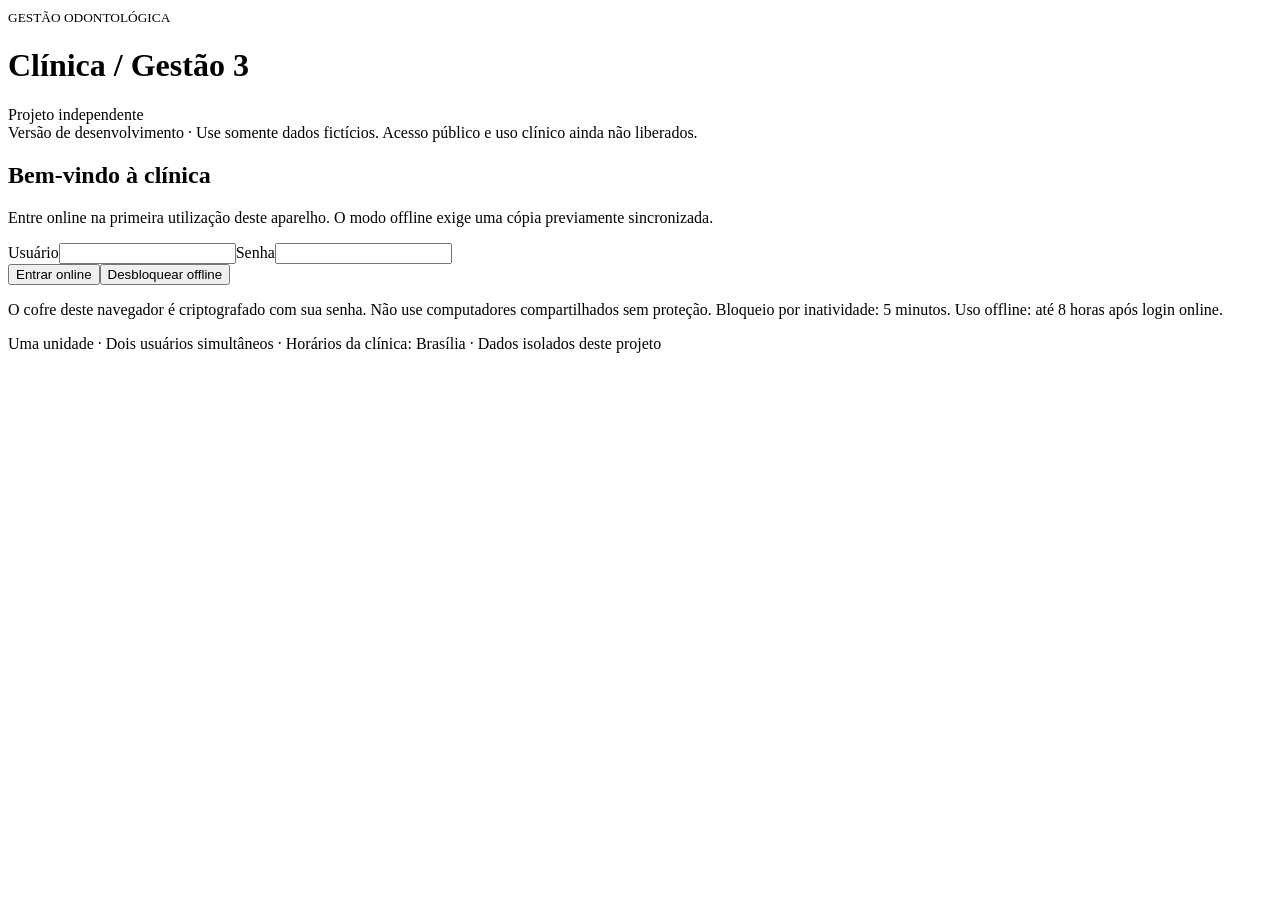
==== web/index.html @ bb024c25 "Atualiza cadastro de usuarios e modulo de funcionarios" ====
<!doctype html><html lang="pt-BR"><head><meta charset="utf-8"><meta name="viewport" content="width=device-width, initial-scale=1"><meta name="theme-color" content="#103e49"><title>Clínica | Gestão</title><link rel="stylesheet" href="/style.css"><link rel="manifest" href="/manifest.json"><script src="/app.js" defer></script><script src="/v2.js" defer></script><script src="/modules.js" defer></script></head><body>
<header><div><small>GESTÃO ODONTOLÓGICA</small><h1>Clínica<span> / Gestão 3</span></h1></div><div id="identity">Projeto independente</div></header>
<div class="notice">Versão de desenvolvimento · Use somente dados fictícios. Acesso público e uso clínico ainda não liberados.</div>
<main><section id="firstSetup" hidden><h2>Primeiro acesso: crie seu usuário</h2><p>Este pacote reúne cadastro e demonstração. Escolha sua própria senha; não existe senha padrão.</p><form id="setupForm"><label>Usuário<input name="name" required pattern="[a-z0-9._-]{3,40}" minlength="3" maxlength="40" autocomplete="username" placeholder="Letras minúsculas, números, ponto ou traço"></label><label>Senha (mínimo 12 caracteres)<input name="password" type="password" minlength="12" maxlength="200" required autocomplete="new-password"></label><label>Repita a senha<input name="confirm" type="password" minlength="12" maxlength="200" required autocomplete="new-password"></label><label><input type="checkbox" name="examples"> Incluir exemplos fictícios para demonstração</label><button id="setupSubmit">Criar administrador</button></form></section><section id="login"><h2>Bem-vindo à clínica</h2><p>Entre online na primeira utilização deste aparelho. O modo offline exige uma cópia previamente sincronizada.</p><form id="loginForm"><label>Usuário<input id="username" autocomplete="username" required maxlength="40"></label><label>Senha<input id="password" type="password" autocomplete="current-password" required></label><div class="actions"><button>Entrar online</button><button type="button" id="offline" class="secondary">Desbloquear offline</button></div></form><p class="muted">O cofre deste navegador é criptografado com sua senha. Não use computadores compartilhados sem proteção. Bloqueio por inatividade: 5 minutos. Uso offline: até 8 horas após login online.</p></section>
<div id="workspace" hidden><div class="toolbar"><span id="connection"></span><button id="sync">Sincronizar</button><button id="lock" class="secondary">Bloquear</button><button id="erase" class="secondary">Sair e apagar cofre local</button></div>
<nav id="nav"></nav><section id="dashboard"></section><section><div class="sectionhead"><h2 id="title"></h2><button id="new">Novo registro</button></div><p id="hint"></p><label>Pesquisar nesta lista<input id="search" type="search" placeholder="Digite para filtrar"></label><div id="list" class="scroll"></div></section>
<section><h2>Sincronização e conferência</h2><p>Dados pendentes são provisórios. Não considere horários, pagamentos ou estoque confirmados até o servidor aceitar. Conflitos não são sobrescritos automaticamente.</p><div id="queue"></div></section>
<section id="admin" hidden><h2>Administração</h2><div class="actions"><button id="backup">Criar backup no servidor</button><button id="audit">Consultar histórico de alterações</button><button id="users">Novo usuário</button><button id="print">Imprimir relatório da lista</button></div><pre id="adminResult"></pre></section></div>
<p id="message" role="status" aria-live="polite"></p></main>
<dialog id="editor"><form id="editForm"><h2 id="editTitle"></h2><div id="fields"></div><p class="muted">Offline: este registro ficará pendente de validação. Registros clínicos e movimentos finalizados não podem ser sobrescritos.</p><div class="actions"><button>Salvar</button><button type="button" id="cancel" class="secondary">Cancelar</button></div></form></dialog>
<footer>Uma unidade · Dois usuários simultâneos · Horários da clínica: Brasília · Dados isolados deste projeto</footer></body></html>
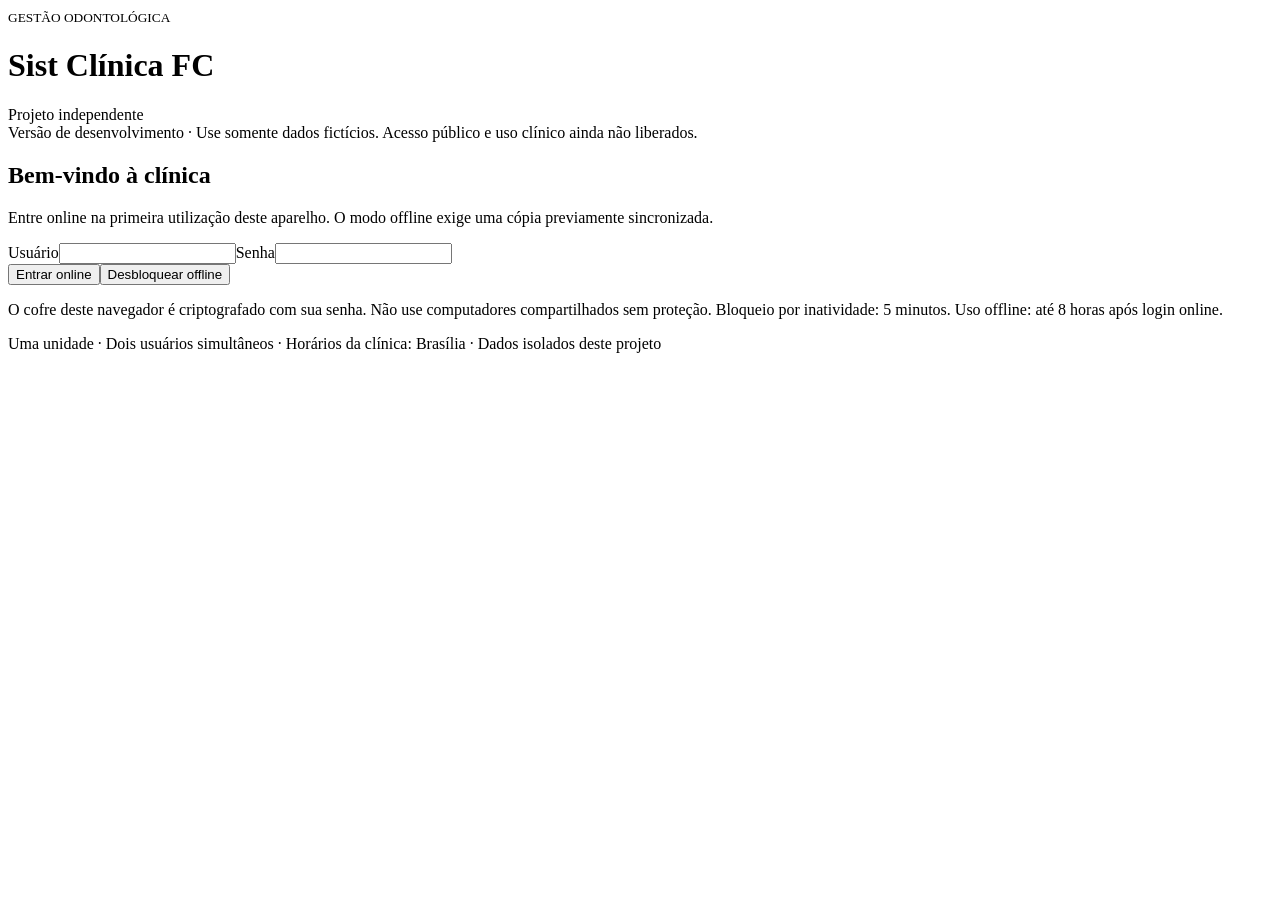
==== commit d7322381: "Identifica Sist Clinica FC e documenta pendencias de liberacao" ====
--- a/web/index.html
+++ b/web/index.html
@@ -1,11 +1,11 @@
-<!doctype html><html lang="pt-BR"><head><meta charset="utf-8"><meta name="viewport" content="width=device-width, initial-scale=1"><meta name="theme-color" content="#103e49"><title>Clínica | Gestão</title><link rel="stylesheet" href="/style.css"><link rel="manifest" href="/manifest.json"><script src="/app.js" defer></script><script src="/v2.js" defer></script><script src="/modules.js" defer></script></head><body>
-<header><div><small>GESTÃO ODONTOLÓGICA</small><h1>Clínica<span> / Gestão 3</span></h1></div><div id="identity">Projeto independente</div></header>
+<!doctype html><html lang="pt-BR"><head><meta charset="utf-8"><meta name="viewport" content="width=device-width, initial-scale=1"><meta name="theme-color" content="#103e49"><title>Sist Clínica FC</title><link rel="stylesheet" href="/style.css"><link rel="manifest" href="/manifest.json"><script src="/app.js" defer></script><script src="/v2.js" defer></script><script src="/modules.js" defer></script><script src="/recovery.js" defer></script></head><body>
+<header><div><small>GESTÃO ODONTOLÓGICA</small><h1>Sist Clínica FC</h1></div><div id="identity">Projeto independente</div></header>
 <div class="notice">Versão de desenvolvimento · Use somente dados fictícios. Acesso público e uso clínico ainda não liberados.</div>
 <main><section id="firstSetup" hidden><h2>Primeiro acesso: crie seu usuário</h2><p>Este pacote reúne cadastro e demonstração. Escolha sua própria senha; não existe senha padrão.</p><form id="setupForm"><label>Usuário<input name="name" required pattern="[a-z0-9._-]{3,40}" minlength="3" maxlength="40" autocomplete="username" placeholder="Letras minúsculas, números, ponto ou traço"></label><label>Senha (mínimo 12 caracteres)<input name="password" type="password" minlength="12" maxlength="200" required autocomplete="new-password"></label><label>Repita a senha<input name="confirm" type="password" minlength="12" maxlength="200" required autocomplete="new-password"></label><label><input type="checkbox" name="examples"> Incluir exemplos fictícios para demonstração</label><button id="setupSubmit">Criar administrador</button></form></section><section id="login"><h2>Bem-vindo à clínica</h2><p>Entre online na primeira utilização deste aparelho. O modo offline exige uma cópia previamente sincronizada.</p><form id="loginForm"><label>Usuário<input id="username" autocomplete="username" required maxlength="40"></label><label>Senha<input id="password" type="password" autocomplete="current-password" required></label><div class="actions"><button>Entrar online</button><button type="button" id="offline" class="secondary">Desbloquear offline</button></div></form><p class="muted">O cofre deste navegador é criptografado com sua senha. Não use computadores compartilhados sem proteção. Bloqueio por inatividade: 5 minutos. Uso offline: até 8 horas após login online.</p></section>
 <div id="workspace" hidden><div class="toolbar"><span id="connection"></span><button id="sync">Sincronizar</button><button id="lock" class="secondary">Bloquear</button><button id="erase" class="secondary">Sair e apagar cofre local</button></div>
 <nav id="nav"></nav><section id="dashboard"></section><section><div class="sectionhead"><h2 id="title"></h2><button id="new">Novo registro</button></div><p id="hint"></p><label>Pesquisar nesta lista<input id="search" type="search" placeholder="Digite para filtrar"></label><div id="list" class="scroll"></div></section>
 <section><h2>Sincronização e conferência</h2><p>Dados pendentes são provisórios. Não considere horários, pagamentos ou estoque confirmados até o servidor aceitar. Conflitos não são sobrescritos automaticamente.</p><div id="queue"></div></section>
-<section id="admin" hidden><h2>Administração</h2><div class="actions"><button id="backup">Criar backup no servidor</button><button id="audit">Consultar histórico de alterações</button><button id="users">Novo usuário</button><button id="print">Imprimir relatório da lista</button></div><pre id="adminResult"></pre></section></div>
+<section id="admin" hidden><h2>Administração</h2><div class="actions"><button id="backup">Criar backup no servidor</button><button id="audit">Consultar histórico de alterações</button><button id="users">Novo usuário</button><button id="print">Imprimir relatório da lista</button></div><div id="adminResult" aria-live="polite"></div></section></div>
 <p id="message" role="status" aria-live="polite"></p></main>
 <dialog id="editor"><form id="editForm"><h2 id="editTitle"></h2><div id="fields"></div><p class="muted">Offline: este registro ficará pendente de validação. Registros clínicos e movimentos finalizados não podem ser sobrescritos.</p><div class="actions"><button>Salvar</button><button type="button" id="cancel" class="secondary">Cancelar</button></div></form></dialog>
 <footer>Uma unidade · Dois usuários simultâneos · Horários da clínica: Brasília · Dados isolados deste projeto</footer></body></html>
